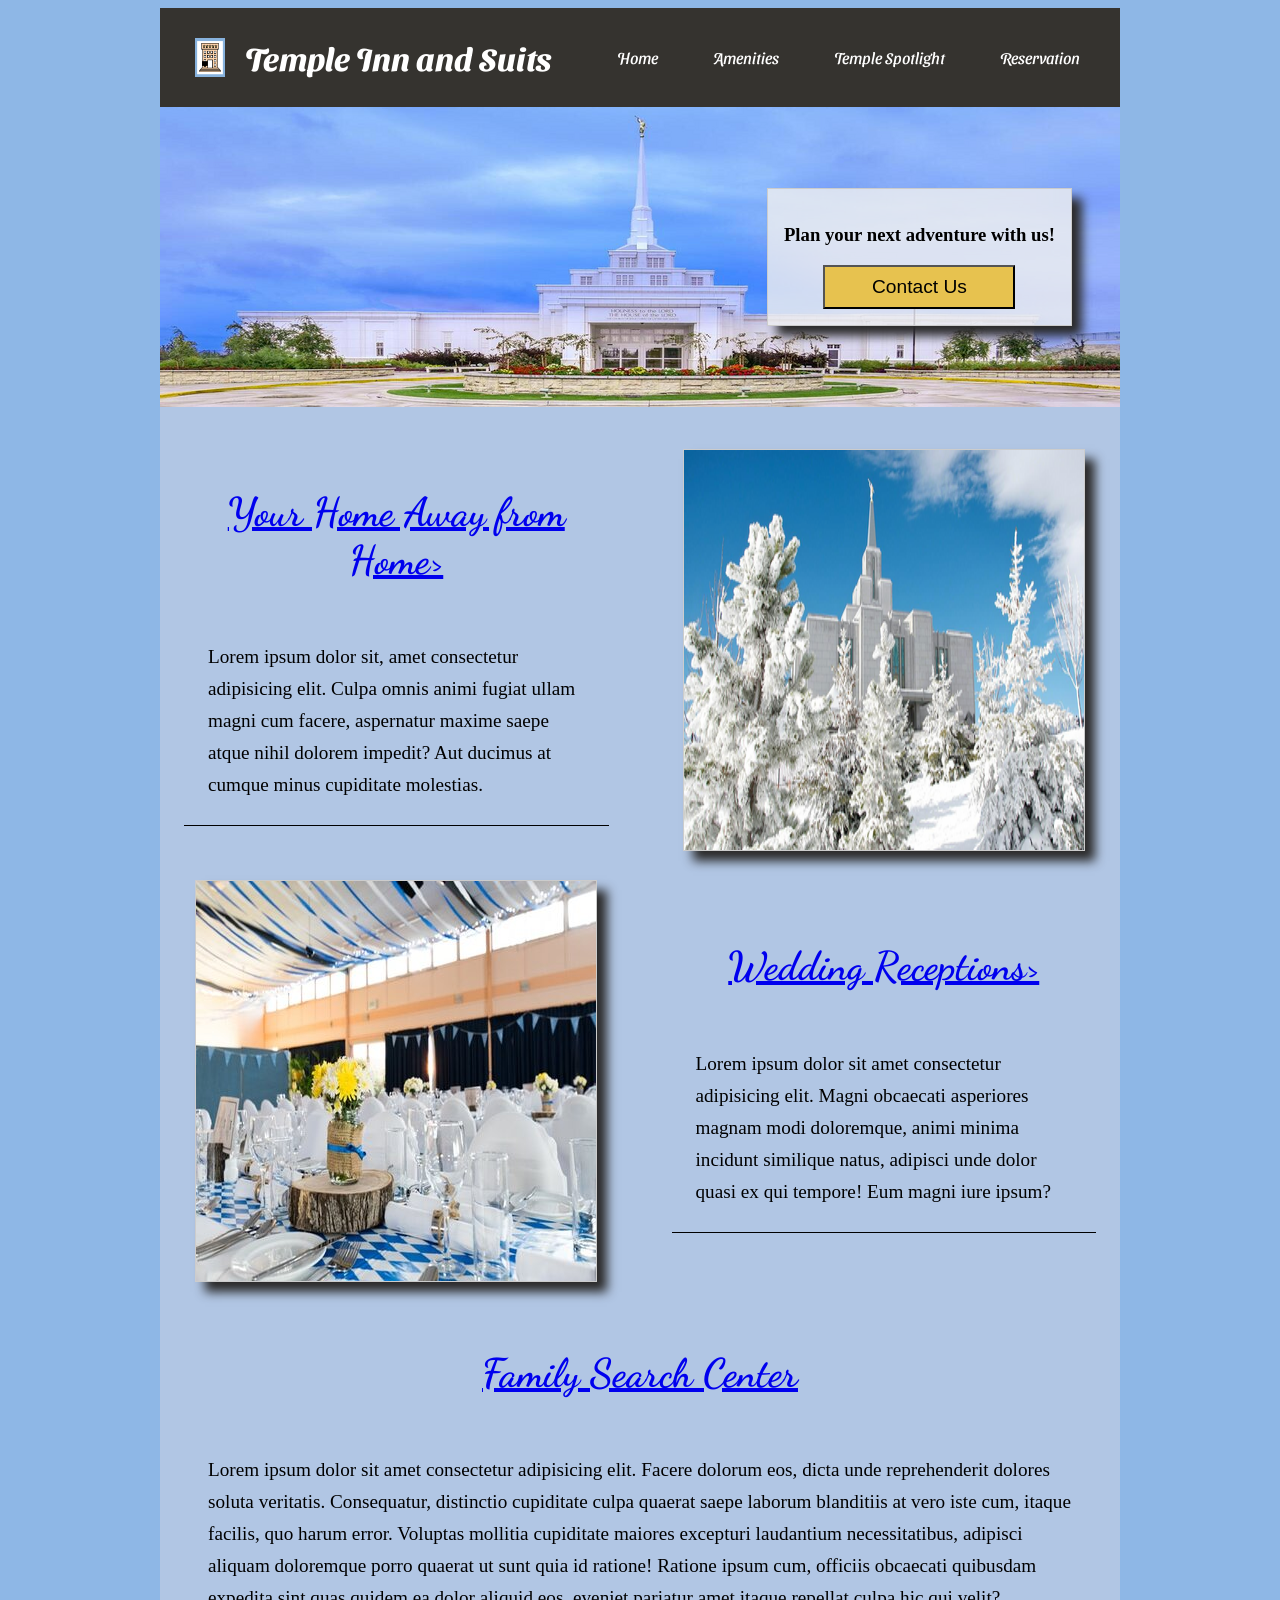
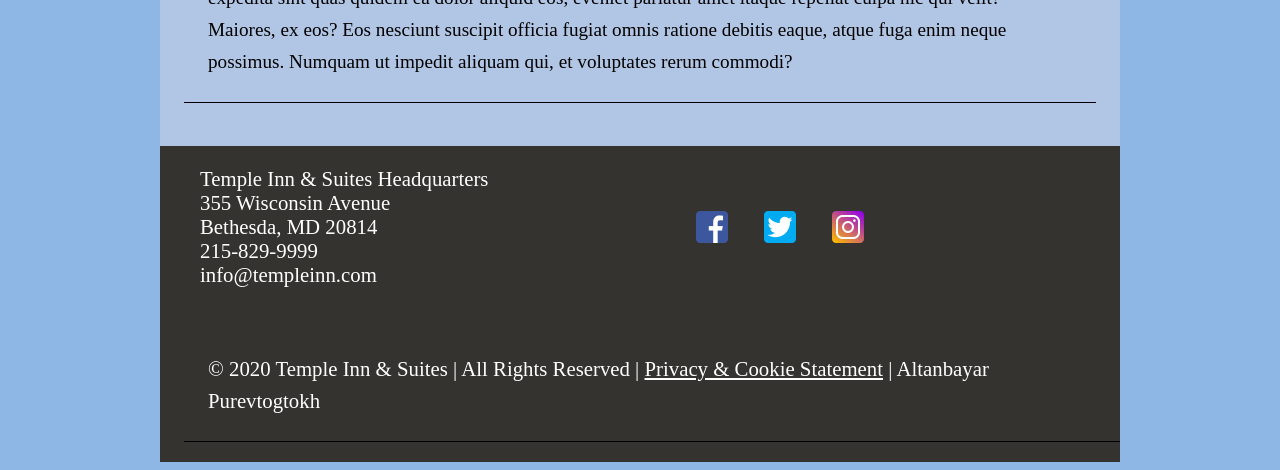
==== project/index.html @ 92c65477 "added paading to par" ====
<!DOCTYPE html>
<html lang="en-us">
    <head>
       <meta charset="utf-8">
       <meta name="viewport" content="width=device-width, initial-scale=1.0">
       <meta name="description" content="The Temple Inn & Suites is a hotel chain headquartered in Bethesda, MD that builds and manages specialized hotel accommodations near temple locations of The Church of Jesus Christ of Latter-day Saints around the world. The owner-operated company caters to temple workers, patrons, and their families by providing specialized services and accommodations that meet the needs of those patrons. The hotel accommodations and services are available to anyone willing to abide by the terms and policies outlined by the company.">   
       <meta name="author" content="Altanbayar Purevtogtokh">
       <link rel="stylesheet" href="css/styles.css">
       <link href="https://fonts.googleapis.com/css2?family=Sansita+Swashed:wght@500&display=swap" rel="stylesheet">    
       <link href="https://fonts.googleapis.com/css2?family=Dancing+Script&family=Sansita+Swashed:wght@500&display=swap" rel="stylesheet">
       <title>"Temple Inn & Suites | Your Home Away From Home | 215-529-9999"</title>
    </head>
    <body>
        <header> 
           <a href="index.html" class="logo">
                    <img src="images/templeinnicon.png" alt="temple inn logo" width=30>
                </a>
                 <h1> Temple Inn and Suits </h1>
        <nav> 
            <ul class="navigation">
                <li><a href="#"> Home </a></li>
                <li><a href="amenities.html"> Amenities </a></li>
                <li><a href="#">Temple Spotlight</a></li>
                <li><a href="#">Reservation</a></li>
            </ul>
        </nav>
        </header>
        <main> 
            <picture class="hero-image">
                <img src="images/banner(2).png" alt="Hero Image">
                <div class='action'>
                    <h3>
                        Plan your next adventure with us!
                    </h3>
                    <button>Contact Us</button>
                </div>
            </picture> 
            <div class="main">
                    <div class="p1">
                        <h2><a href="#">Your Home Away from Home></a></h2>
                        <p>Lorem ipsum dolor sit, amet consectetur adipisicing elit. Culpa omnis animi fugiat ullam magni cum facere, aspernatur maxime saepe atque nihil dolorem impedit? Aut ducimus at cumque minus cupiditate molestias.</p>
                    </div>
                        <img class="img1" src="images/rsz-winter-church.png" width="400" height="400" alt="winter church">
                    <div class="p2">
                        <h2><a href="#">Wedding Receptions></a></h2>
                        <p>Lorem ipsum dolor sit amet consectetur adipisicing elit. Magni obcaecati asperiores magnam modi doloremque, animi minima incidunt similique natus, adipisci unde dolor quasi ex qui tempore! Eum magni iure ipsum? </p>
                    </div>
                        <img class="img2" src="images/wed-reception.jpg" alt='wedding reception photo'>
                    <div class="p3">
                        <h2><a href="#">Family Search Center</a></h2>
                        <p>Lorem ipsum dolor sit amet consectetur adipisicing elit. Facere dolorum eos, dicta unde reprehenderit dolores soluta veritatis. Consequatur, distinctio cupiditate culpa quaerat saepe laborum blanditiis at vero iste cum, itaque facilis, quo harum error. Voluptas mollitia cupiditate maiores excepturi laudantium necessitatibus, adipisci aliquam doloremque porro quaerat ut sunt quia id ratione! Ratione ipsum cum, officiis obcaecati quibusdam expedita sint quas quidem ea dolor aliquid eos, eveniet pariatur amet itaque repellat culpa hic qui velit? Maiores, ex eos? Eos nesciunt suscipit officia fugiat omnis ratione debitis eaque, atque fuga enim neque possimus. Numquam ut impedit aliquam qui, et voluptates rerum commodi?</p>
                    </div>
            </div>
        </main>
        <footer> 
                <ul class="contact-info">
                <li>Temple Inn & Suites Headquarters<br>
                    355 Wisconsin Avenue<br>
                    Bethesda, MD 20814<br></li>
                <li>215-829-9999</li>
                <li>info@templeinn.com</li>
                </ul>
             <div class="social">
               <ul>
                <li><a href="http://Facebook.com"><img src="images/fb-icon.png" alt="Facebook icon"></a></li>
                <li><a href="http://twitter.com"><img src="images/twitter-icon.png" alt="twitter icon"></a></li>
                <li><a href="http://Instagram.com"><img src="images/insta-icon.png" alt="Instagram icon"></a></li>
               </ul>
             </div>
             <div class="copyright">
                 <p class="copyright"> &copy; 2020 Temple Inn & Suites | All Rights Reserved | <a class="terms" href="#"> Privacy &amp; Cookie Statement</a> | Altanbayar Purevtogtokh</p>
            </div>
        </footer>
    </body>
</html>
---- project/css/styles.css ----
html{
    background-color: rgb(142, 183, 230);
}
@media screen and (max-width: 550px) {
  body{
    display: block;
  }
}
header, main, footer {
  max-width: 960px;
  margin: 0 auto;
}
header{
    color:white;
    display: flex;
    justify-content: center;
    font-family: 'Sansita Swashed', cursive;
   
}
main{
    background-color: rgb(174, 200, 248);
}
h1{
    align-self: center;
}
.action {
    background-color: rgba(240, 240, 240, 0.8);
    align-self: center;

}
.action button {
    line-height: 2em;
    width: 10em;
    background-color: #e7c24f;
    font-size: 1.2em;
}
.action {
    background-color: rgba(240, 240, 240, 0.8);
    margin: 1em 3em;
    padding: 1em;
    text-align: center;
}
.hero-image {
    display: grid;
    grid-template-columns: 1fr 1fr;
}
.hero-image img {
    grid-column: 1 / -1; /* the -1 is just a fancy way to say "span all the columns" */
    grid-row: 1;
}
    
.action {
    grid-column: -1;
    grid-row: 1;
    background-color: rgba(240, 240, 240, 0.8);
    margin: 1em 3em;
    padding: 1em;
    text-align: center;
     border: 1px solid #ccc;
    box-shadow: 10px 10px 10px rgb(43, 42, 42);
}
    
.action button {
    line-height: 2em;
    width: 10em;
    background-color: #e7c24f;
    font-size: 1.2em;
}
.main{
    display: grid;
    grid-template-columns: 1fr 1fr;
    gap: 10px 15px;
    padding-top: 1.5rem;
    place-items: center;
    background-color: rgba(180, 198, 216, 0.61);
}
.p1{
    grid-column: 1/2;
    grid-row: 1;
    align-self: center;
    padding: 1.5rem;
}
.img1{
    grid-column: 2/3;
    grid-row: 1;
    justify-items: stretch;
    border: 1px solid #ccc;
    box-shadow: 10px 10px 10px rgb(43, 42, 42);
}
.p2{
    grid-column: 2/3;
    grid-row: 2;
    align-self: center;
    padding: 1.5rem; 
}
.img2{
    grid-column: 1/2;
    grid-row: 2;
    align-self: center;
    border: 1px solid #ccc;
    box-shadow: 10px 10px 10px rgb(43, 42, 42);
}
.p3{
    grid-column: 1/3;
    grid-row: 3;
    align-self: center;
    padding: 1.5rem;
}
body{
    font-size: 16px;
}
.logo{
    display: flex;
    text-align: center;
    margin: 30px 20px;
}
picture .hero-image{
    background-color:rgb(245, 102, 7);
    padding:1em;
    margin: auto;
    border: 5px solid black;
}
h2{
    font-family: 'Dancing Script', cursive;
    text-align: center;
    font-size: 2.5rem;
}
p{
    display: block;
    font-size: larger;
    line-height: 2rem;
    border-bottom: 1px solid black;
    padding: 1.5rem;
}
    header, footer{
    background-color:rgb(53, 51, 47);
    color: white;
    padding:0;
    margin-bottom: 0;
}
.navigation li{
    background-color: rgb(53, 51, 47);
    padding: 10px;
    margin-top:0;
    text-align: center;
    flex: 1 1 auto;
    display: inline-block;
}
li a{
    display: block;
    color: white;
    text-align: center;
    padding: 14px 16px;
    text-decoration: none;
    display: flex;
}
li a:hover{
    background-color: rgb(83, 81, 75);
}
.contact-info {
    grid-column: 1/2;
    list-style-type: none;
    align-self: center;
    font-size: 1.3rem;
}
footer{
    display: grid;
    grid-template-columns: 1fr 1fr;
}
.copyright{
    grid-column: 1/3;
    align-self: center;
    padding-left: 1.5rem;
    font-size: 1.3rem;

}
.social{
    align-self: center;
}
.social li{
    list-style-type: none;
    display: inline-block;
    margin: auto;
}
a.terms{
    color: white;
}
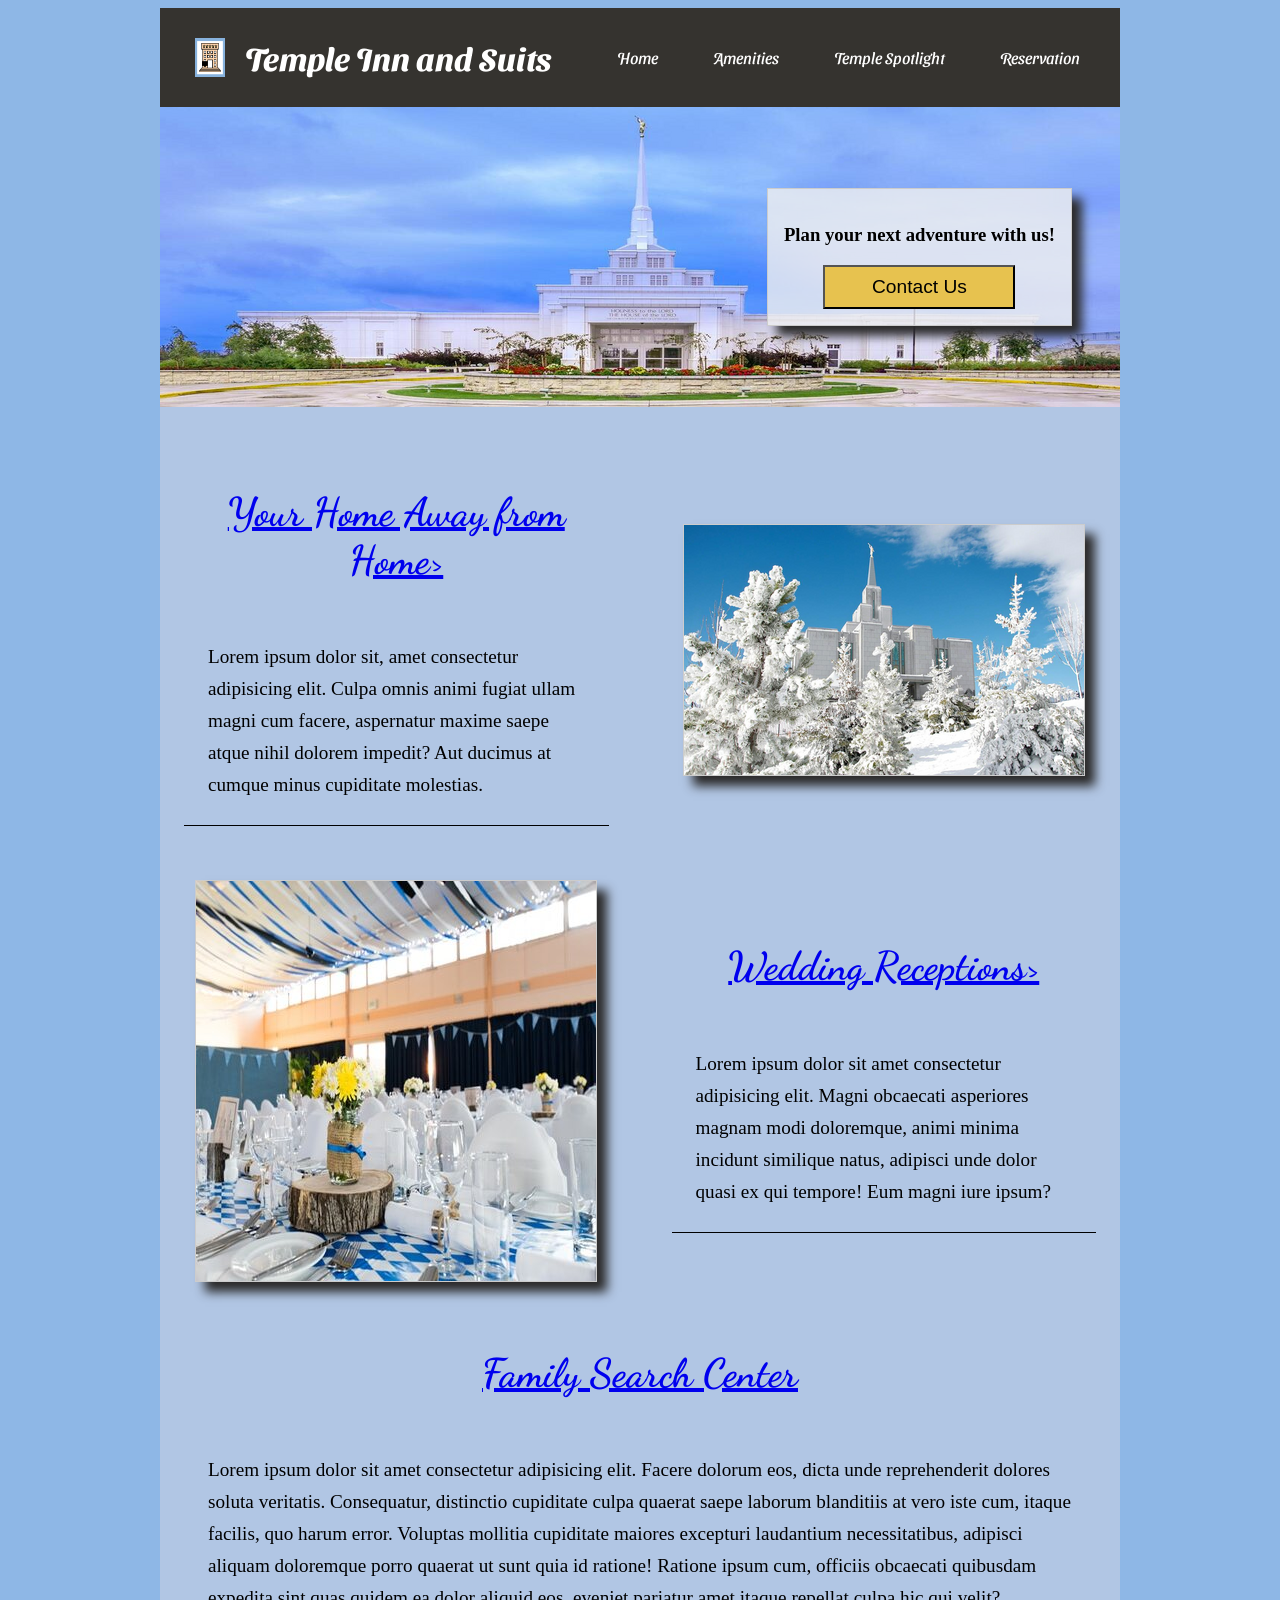
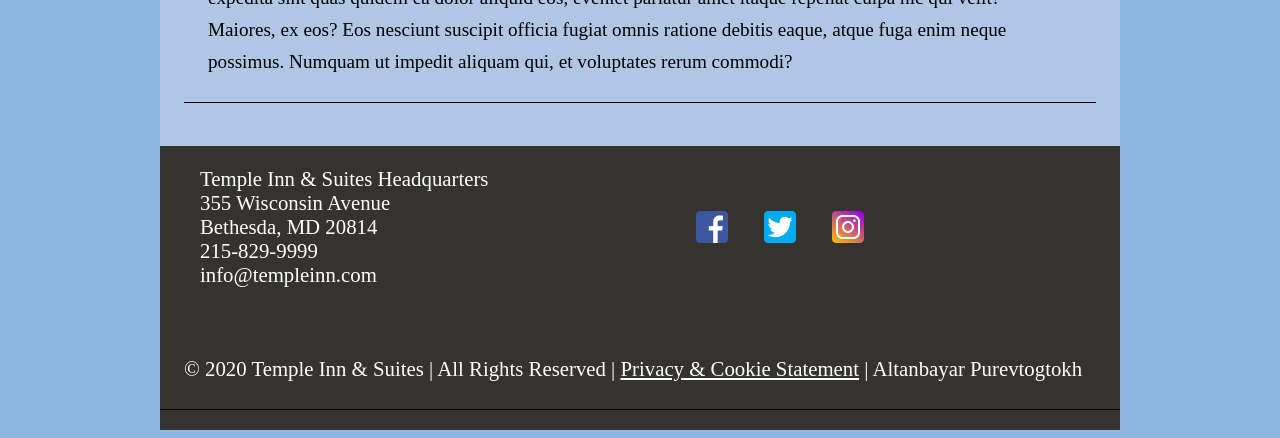
==== commit ba6c8d29: "created sub pages" ====
--- a/project/index.html
+++ b/project/index.html
@@ -8,7 +8,7 @@
        <link rel="stylesheet" href="css/styles.css">
        <link href="https://fonts.googleapis.com/css2?family=Sansita+Swashed:wght@500&display=swap" rel="stylesheet">    
        <link href="https://fonts.googleapis.com/css2?family=Dancing+Script&family=Sansita+Swashed:wght@500&display=swap" rel="stylesheet">
-       <title>"Temple Inn & Suites | Your Home Away From Home | 215-529-9999"</title>
+       <title> Temple Inn & Suites | Your Home Away From Home | 215-529-9999"</title>
     </head>
     <body>
         <header> 
@@ -18,15 +18,15 @@
                  <h1> Temple Inn and Suits </h1>
         <nav> 
             <ul class="navigation">
-                <li><a href="#"> Home </a></li>
+                <li><a href="index.html"> Home </a></li>
                 <li><a href="amenities.html"> Amenities </a></li>
-                <li><a href="#">Temple Spotlight</a></li>
-                <li><a href="#">Reservation</a></li>
+                <li><a href="templespotlight.html">Temple Spotlight</a></li>
+                <li><a href="reservation.html">Reservation</a></li>
             </ul>
         </nav>
         </header>
         <main> 
-            <picture class="hero-image">
+            <div class="hero-image">
                 <img src="images/banner(2).png" alt="Hero Image">
                 <div class='action'>
                     <h3>
@@ -34,13 +34,13 @@
                     </h3>
                     <button>Contact Us</button>
                 </div>
-            </picture> 
+            </div> 
             <div class="main">
                     <div class="p1">
                         <h2><a href="#">Your Home Away from Home></a></h2>
                         <p>Lorem ipsum dolor sit, amet consectetur adipisicing elit. Culpa omnis animi fugiat ullam magni cum facere, aspernatur maxime saepe atque nihil dolorem impedit? Aut ducimus at cumque minus cupiditate molestias.</p>
                     </div>
-                        <img class="img1" src="images/rsz-winter-church.png" width="400" height="400" alt="winter church">
+                        <img class="img1" src="images/rsz-winter-church.png" alt="winter church">
                     <div class="p2">
                         <h2><a href="#">Wedding Receptions></a></h2>
                         <p>Lorem ipsum dolor sit amet consectetur adipisicing elit. Magni obcaecati asperiores magnam modi doloremque, animi minima incidunt similique natus, adipisci unde dolor quasi ex qui tempore! Eum magni iure ipsum? </p>
--- a/project/css/styles.css
+++ b/project/css/styles.css
@@ -170,7 +170,6 @@
 .copyright{
     grid-column: 1/3;
     align-self: center;
-    padding-left: 1.5rem;
     font-size: 1.3rem;
 
 }
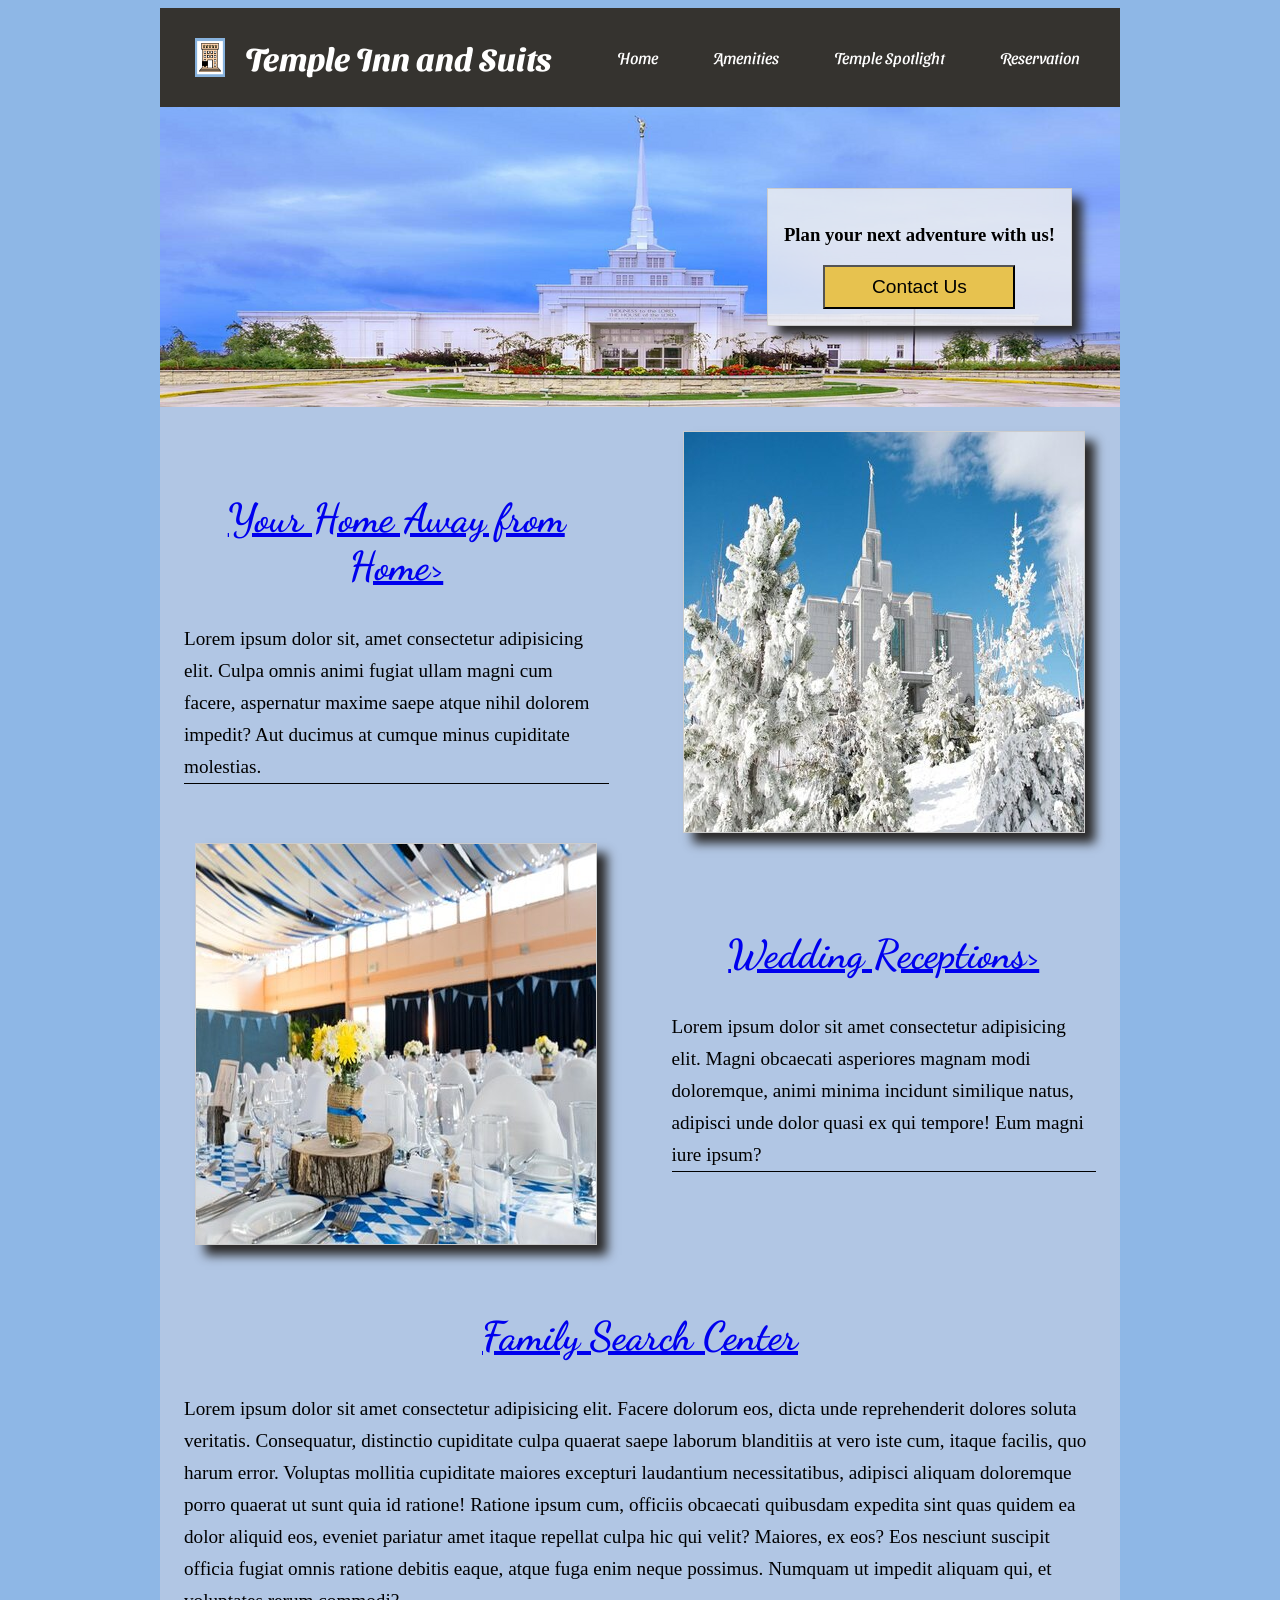
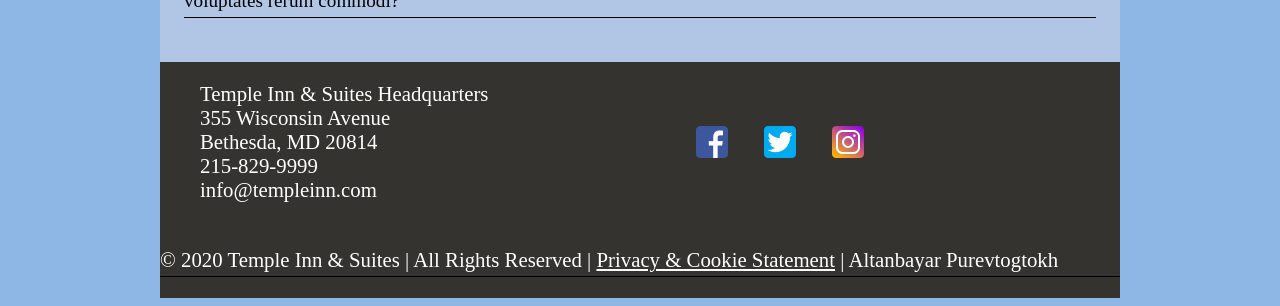
==== commit 59f29a29: "amenities page done" ====
--- a/project/index.html
+++ b/project/index.html
@@ -35,12 +35,12 @@
                     <button>Contact Us</button>
                 </div>
             </div> 
-            <div class="main">
+            <div class="center">
                     <div class="p1">
                         <h2><a href="#">Your Home Away from Home></a></h2>
                         <p>Lorem ipsum dolor sit, amet consectetur adipisicing elit. Culpa omnis animi fugiat ullam magni cum facere, aspernatur maxime saepe atque nihil dolorem impedit? Aut ducimus at cumque minus cupiditate molestias.</p>
                     </div>
-                        <img class="img1" src="images/rsz-winter-church.png" alt="winter church">
+                        <img class="img1" src="images/rsz_winter-church.jpg" alt="winter church">
                     <div class="p2">
                         <h2><a href="#">Wedding Receptions></a></h2>
                         <p>Lorem ipsum dolor sit amet consectetur adipisicing elit. Magni obcaecati asperiores magnam modi doloremque, animi minima incidunt similique natus, adipisci unde dolor quasi ex qui tempore! Eum magni iure ipsum? </p>
--- a/project/css/styles.css
+++ b/project/css/styles.css
@@ -1,11 +1,7 @@
 html{
     background-color: rgb(142, 183, 230);
 }
-@media screen and (max-width: 550px) {
-  body{
-    display: block;
-  }
-}
+
 header, main, footer {
   max-width: 960px;
   margin: 0 auto;
@@ -66,7 +62,7 @@
     background-color: #e7c24f;
     font-size: 1.2em;
 }
-.main{
+.center{
     display: grid;
     grid-template-columns: 1fr 1fr;
     gap: 10px 15px;
@@ -130,7 +126,7 @@
     font-size: larger;
     line-height: 2rem;
     border-bottom: 1px solid black;
-    padding: 1.5rem;
+    
 }
     header, footer{
     background-color:rgb(53, 51, 47);
@@ -184,3 +180,154 @@
 a.terms{
     color: white;
 }
+
+/* Style tab links */
+.tablink {
+  background-color: #555;
+  color: white;
+  float: left;
+  border: outset black;
+  outline: none;
+  cursor: pointer;
+  padding: 8px 5px;
+  font-size: 14px;
+  width: 50%;
+}
+
+.tablink:hover {
+  background-color: #777;
+}
+
+/* Style the tab content (and add height:100% for full page content) */
+.tabcontent {
+  color: black;  
+  display: none;
+  padding: 100px 20px;
+  height: 100%;
+}
+
+#Free-Amenities {
+    background-color: rgba(180, 198, 216, 0.61);
+}
+#Specialized-Services 
+{background-color: rgba(180, 198, 216, 0.61);}
+.amenities{
+    display: grid;
+    grid-template-columns: 1fr 1fr;
+    gap: 15px 25px;
+    padding: 1.5rem;
+}
+.bf p {
+    grid-column: 1/2;
+    grid-row: 1;
+    place-content: center; 
+}
+.pool p{
+    grid-column: 2/3;
+    grid-row: 1;
+    align-self: center;
+    
+    
+}
+.exer p{
+    grid-column: 1/2;
+    grid-row: 2;
+    align-self: center;
+    
+}
+.parking p{
+    grid-column: 2/3;
+    grid-row: 2;
+    align-self: center;
+    
+}
+.wifi p{
+    grid-column: 1/2;
+    grid-row: 3;
+    align-self: center;
+    
+}
+.f-sercive p{
+    grid-column: 2/3;
+    grid-row: 3;
+    align-self: center;
+    
+}
+.shuttle p{
+    grid-column: 1/2;
+    grid-row: 4;
+    align-self: center;
+}
+
+.special{
+    display: grid;
+    grid-template-columns: 1fr 1fr;
+    gap: 15px 25px;
+    padding: 1.5rem;
+}
+.changing-room {
+    grid-column: 1/2;
+    grid-row: 1;
+    justify-self: center;
+}
+.content1{
+    grid-column: 2/3;
+    grid-row: 1;
+    align-self: center;
+}
+.kitchen{
+    grid-column: 2/3;
+    grid-row: 2;
+    justify-self: center;
+}
+.content2 {
+    grid-column: 1/2;
+    grid-row: 2;
+    align-self: center;
+}
+.playroom{
+    grid-column: 1/2;
+    grid-row: 3;
+    justify-self: center;
+}
+.content3{
+    grid-column: 2/3;
+    grid-row: 3;
+    align-self: center;
+}
+.t-history{
+grid-column: 2/3;
+    grid-row: 4;
+    justify-self: center;
+}
+.content4{
+    grid-column: 1/2;
+    grid-row: 4;
+    align-self: center;
+}
+.wedding{
+    grid-column: 1/2;
+    grid-row: 5/7;
+    justify-self: center;
+}
+.content5{
+    grid-column: 2/3;
+    grid-row: 5/7;
+    align-self: center;
+}
+.family-search{
+    grid-column: 2/3;
+    grid-row: 7;
+   justify-self: center;
+}
+.content6{
+    grid-column: 1/2;
+    grid-row: 7;
+    align-self: center;
+}
+
+@media screen and (max-width: 550px) {
+  body{
+    display: block;
+  }
+}
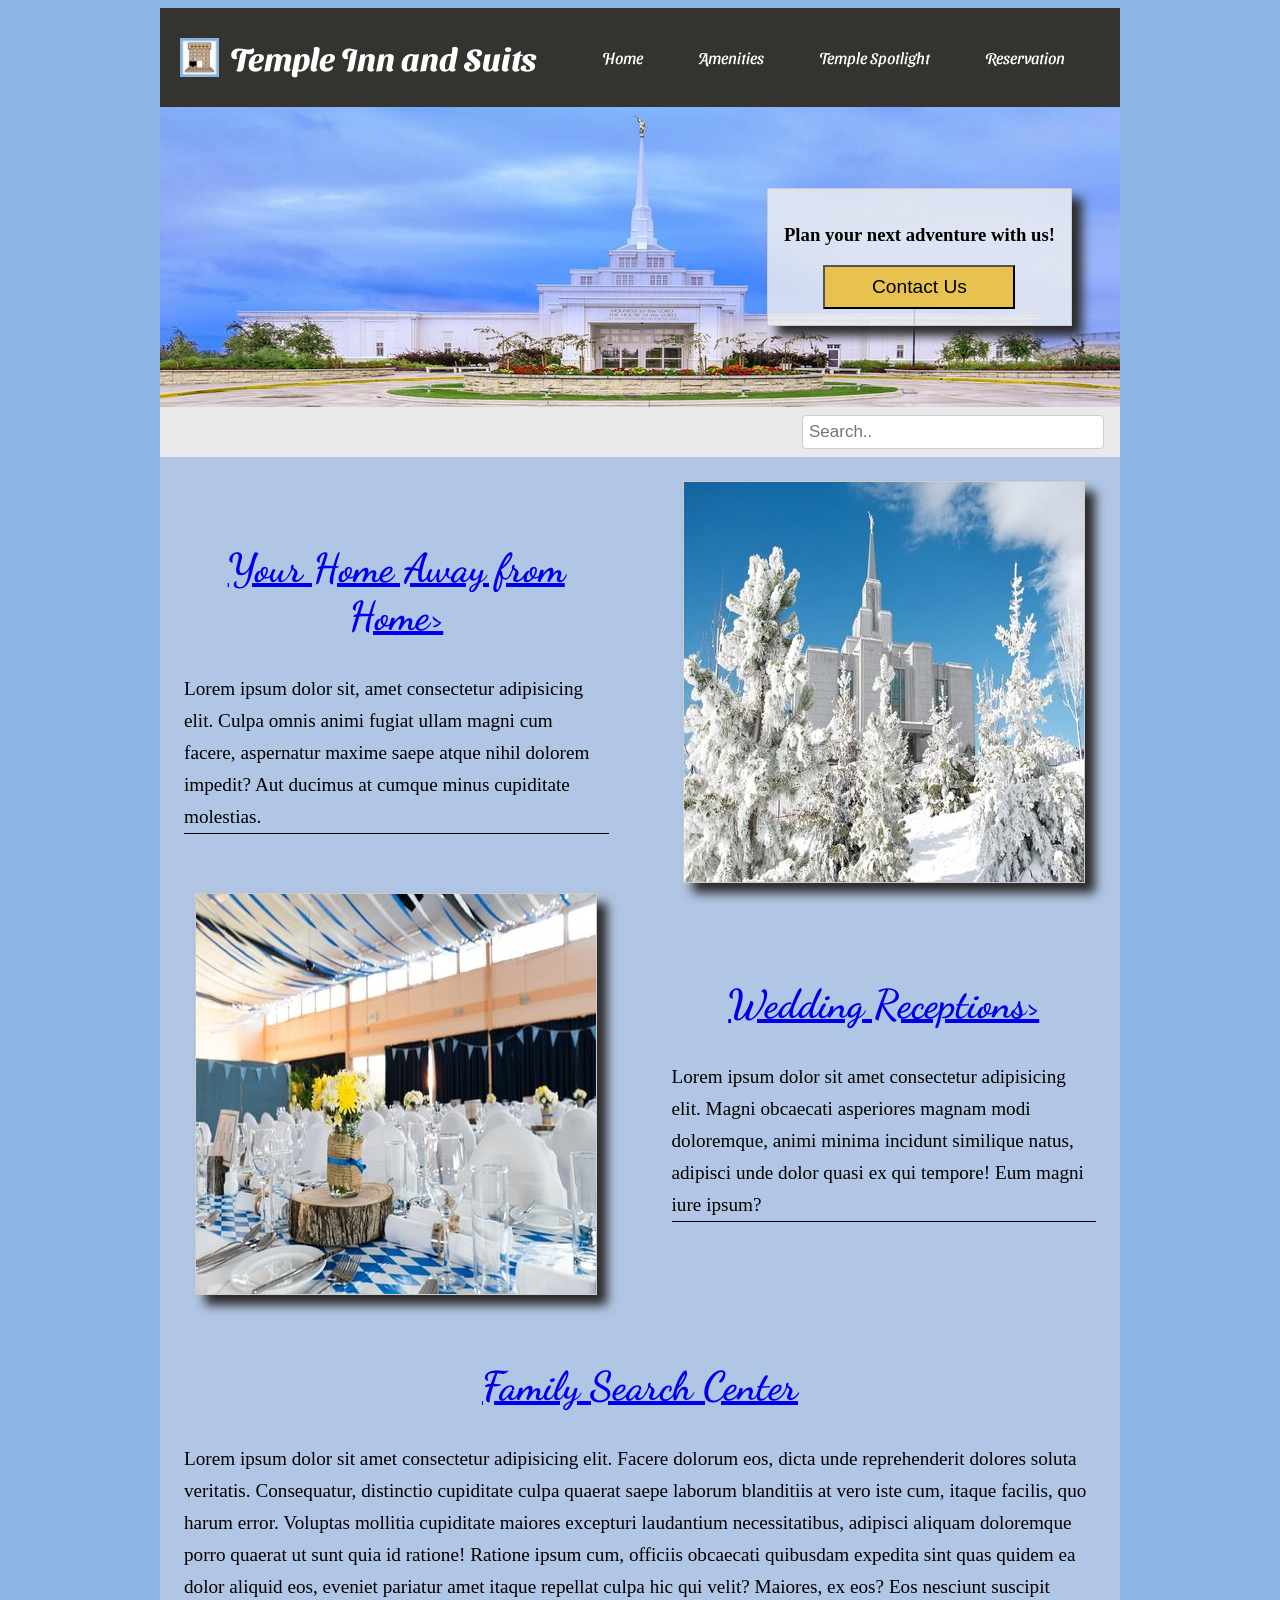
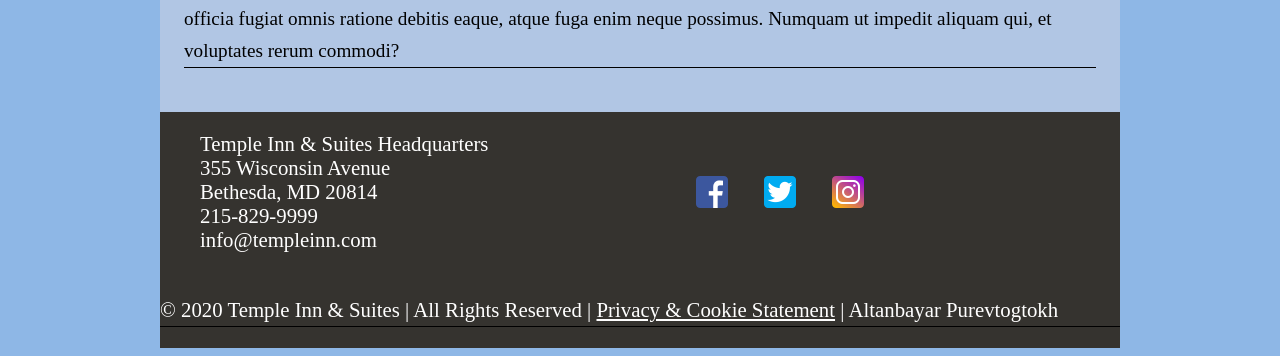
==== commit f804ea4c: "search bar" ====
--- a/project/index.html
+++ b/project/index.html
@@ -2,7 +2,7 @@
 <html lang="en-us">
     <head>
        <meta charset="utf-8">
-       <meta name="viewport" content="width=device-width, initial-scale=1.0">
+       
        <meta name="description" content="The Temple Inn & Suites is a hotel chain headquartered in Bethesda, MD that builds and manages specialized hotel accommodations near temple locations of The Church of Jesus Christ of Latter-day Saints around the world. The owner-operated company caters to temple workers, patrons, and their families by providing specialized services and accommodations that meet the needs of those patrons. The hotel accommodations and services are available to anyone willing to abide by the terms and policies outlined by the company.">   
        <meta name="author" content="Altanbayar Purevtogtokh">
        <link rel="stylesheet" href="css/styles.css">
@@ -13,7 +13,7 @@
     <body>
         <header> 
            <a href="index.html" class="logo">
-                    <img src="images/templeinnicon.png" alt="temple inn logo" width=30>
+                    <img src="images/logo.png" alt="temple inn logo">
                 </a>
                  <h1> Temple Inn and Suits </h1>
         <nav> 
@@ -34,7 +34,10 @@
                     </h3>
                     <button>Contact Us</button>
                 </div>
-            </div> 
+            </div>
+            <div class="topnav">
+            <input type="text" placeholder="Search..">
+            </div>  
             <div class="center">
                     <div class="p1">
                         <h2><a href="#">Your Home Away from Home></a></h2>
--- a/project/css/styles.css
+++ b/project/css/styles.css
@@ -9,9 +9,11 @@
 header{
     color:white;
     display: flex;
-    justify-content: center;
     font-family: 'Sansita Swashed', cursive;
    
+}
+nav {
+    justify-items: flex-end;
 }
 main{
     background-color: rgb(174, 200, 248);
@@ -107,7 +109,7 @@
 }
 .logo{
     display: flex;
-    text-align: center;
+    justify-content: left;
     margin: 30px 20px;
 }
 picture .hero-image{
@@ -135,10 +137,11 @@
     margin-bottom: 0;
 }
 .navigation li{
+    width:auto;
     background-color: rgb(53, 51, 47);
     padding: 10px;
     margin-top:0;
-    text-align: center;
+    justify-items: end;
     flex: 1 1 auto;
     display: inline-block;
 }
@@ -153,6 +156,45 @@
 li a:hover{
     background-color: rgb(83, 81, 75);
 }
+.topnav {
+  overflow: hidden;
+  background-color: #e9e9e9;
+}
+
+.topnav a {
+  float: left;
+  display: block;
+  color: black;
+  text-align: center;
+  padding: 14px 16px;
+  text-decoration: none;
+  font-size: 17px;
+}
+
+.topnav a:hover {
+  background-color: #ddd;
+  color: black;
+}
+
+.topnav a.active {
+  background-color: #2196F3;
+  color: white;
+}
+
+.topnav input[type=text] {
+  float: right;
+  padding: 6px;
+  margin-top: 8px;
+  margin-bottom: 8px;
+  margin-right: 16px;
+  border: none;
+  font-size: 17px;
+}
+
+.topnav input[type=text] {
+    border: 1px solid #ccc;
+    width:30%;  
+  } 
 .contact-info {
     grid-column: 1/2;
     list-style-type: none;
@@ -183,7 +225,7 @@
 
 /* Style tab links */
 .tablink {
-  background-color: #555;
+  background-color: rgb(51, 49, 49);
   color: white;
   float: left;
   border: outset black;
@@ -193,7 +235,9 @@
   font-size: 14px;
   width: 50%;
 }
-
+.tablink:active{
+    background-color: rgb(51, 49, 49);
+}
 .tablink:hover {
   background-color: #777;
 }
@@ -326,8 +370,77 @@
     align-self: center;
 }
 
+input[type=text],[type=number],[type=date],[type=email], select, textarea {
+  width: 80%;
+  padding: 12px;
+  border: 1px solid #ccc;
+  border-radius: 4px;
+  resize: vertical;
+}
+
+label {
+  padding: 12px 12px 12px 0;
+  display: inline-block;
+}
+
+input[type=submit] {
+  background-color: #4CAF50;
+  color: rgb(0, 0, 0);
+  padding: 12px 20px;
+  border: none;
+  border-radius: 4px;
+  cursor: pointer;
+  float: right;
+}   
+input[type=reset] {
+  background-color: #4CAF50;
+  color: rgb(0, 0, 0);
+  padding: 12px 20px;
+  border: none;
+  border-radius: 4px;
+  cursor: pointer;
+  float: right;
+}
+
+input[type=submit]:hover {
+  background-color: #45a049;
+}
+input[type=reset]:hover {
+  background-color: #45a049;
+}
+
+.container {
+  border-radius: 5px;
+  background-color: #f2f2f2;
+  padding: 20px;
+}
+
+.col-25 {
+  float: left;
+  width: 25%;
+  margin-top: 6px;
+}
+
+.col-75 {
+  float: left;
+  width: 75%;
+  margin-top: 6px;
+}
+
+/* Clear floats after the columns */
+.row:after {
+  content: "";
+  display: table;
+  clear: both;
+}
+ul{
+    list-style-type: none;}
+.img {
+    border: 1px solid #ccc;
+    box-shadow: 10px 10px 10px rgb(43, 42, 42);}
+
 @media screen and (max-width: 550px) {
-  body{
+  body,main,div{
     display: block;
   }
 }
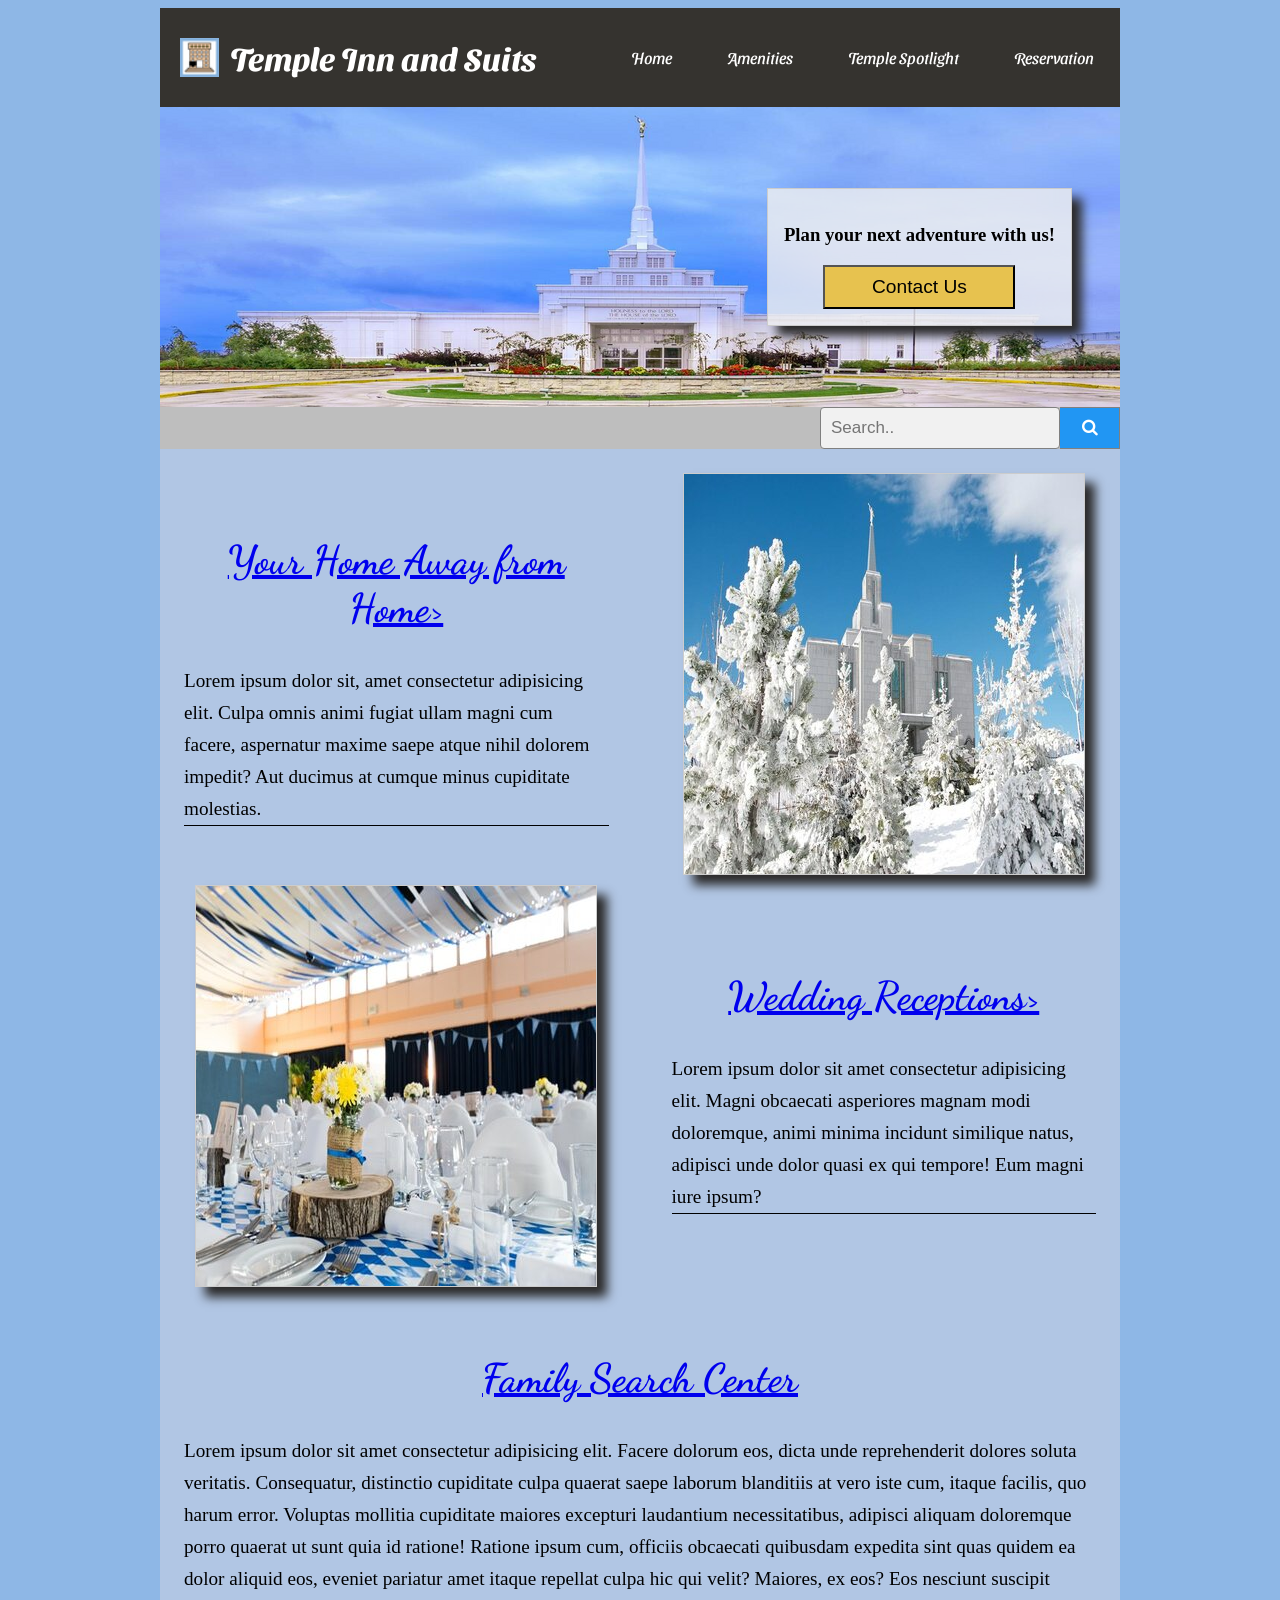
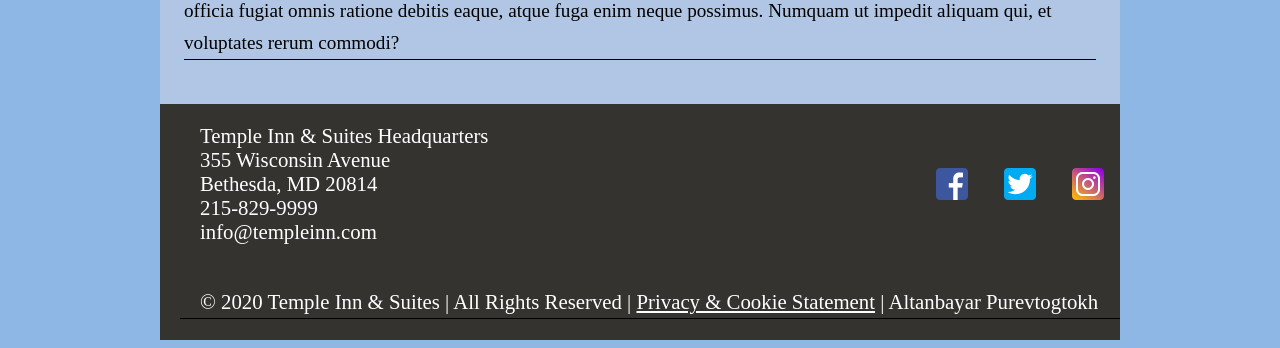
==== commit ad262448: "last page finished" ====
--- a/project/index.html
+++ b/project/index.html
@@ -1,22 +1,29 @@
 <!DOCTYPE html>
 <html lang="en-us">
-    <head>
-       <meta charset="utf-8">
-       
-       <meta name="description" content="The Temple Inn & Suites is a hotel chain headquartered in Bethesda, MD that builds and manages specialized hotel accommodations near temple locations of The Church of Jesus Christ of Latter-day Saints around the world. The owner-operated company caters to temple workers, patrons, and their families by providing specialized services and accommodations that meet the needs of those patrons. The hotel accommodations and services are available to anyone willing to abide by the terms and policies outlined by the company.">   
-       <meta name="author" content="Altanbayar Purevtogtokh">
-       <link rel="stylesheet" href="css/styles.css">
-       <link href="https://fonts.googleapis.com/css2?family=Sansita+Swashed:wght@500&display=swap" rel="stylesheet">    
-       <link href="https://fonts.googleapis.com/css2?family=Dancing+Script&family=Sansita+Swashed:wght@500&display=swap" rel="stylesheet">
-       <title> Temple Inn & Suites | Your Home Away From Home | 215-529-9999"</title>
-    </head>
-    <body>
-        <header> 
-           <a href="index.html" class="logo">
-                    <img src="images/logo.png" alt="temple inn logo">
-                </a>
-                 <h1> Temple Inn and Suits </h1>
-        <nav> 
+
+<head>
+    <meta charset="utf-8">
+
+    <meta name="description"
+        content="The Temple Inn & Suites is a hotel chain headquartered in Bethesda, MD that builds and manages specialized hotel accommodations near temple locations of The Church of Jesus Christ of Latter-day Saints around the world. The owner-operated company caters to temple workers, patrons, and their families by providing specialized services and accommodations that meet the needs of those patrons. The hotel accommodations and services are available to anyone willing to abide by the terms and policies outlined by the company.">
+    <meta name="author" content="Altanbayar Purevtogtokh">
+    <link rel="stylesheet" href="css/styles.css">
+    <link href="https://fonts.googleapis.com/css2?family=Sansita+Swashed:wght@500&display=swap" rel="stylesheet">
+    <link href="https://fonts.googleapis.com/css2?family=Dancing+Script&family=Sansita+Swashed:wght@500&display=swap"
+        rel="stylesheet">
+    <link rel="stylesheet" href="https://cdnjs.cloudflare.com/ajax/libs/font-awesome/4.7.0/css/font-awesome.min.css">
+    <title> Temple Inn & Suites | Your Home Away From Home | 215-529-9999"</title>
+</head>
+
+<body>
+    <header>
+        <div class="brand">
+            <a href="index.html" class="logo">
+                <img src="images/logo.png" alt="temple inn logo">
+            </a>
+            <h1> Temple Inn and Suits </h1>
+        </div>
+        <nav>
             <ul class="navigation">
                 <li><a href="index.html"> Home </a></li>
                 <li><a href="amenities.html"> Amenities </a></li>
@@ -24,55 +31,71 @@
                 <li><a href="reservation.html">Reservation</a></li>
             </ul>
         </nav>
-        </header>
-        <main> 
-            <div class="hero-image">
-                <img src="images/banner(2).png" alt="Hero Image">
-                <div class='action'>
-                    <h3>
-                        Plan your next adventure with us!
-                    </h3>
-                    <button>Contact Us</button>
-                </div>
+    </header>
+    <main>
+        <div class="hero-image">
+            <img src="images/banner(2).png" alt="Hero Image">
+            <div class='action'>
+                <h3>
+                    Plan your next adventure with us!
+                </h3>
+                <button>Contact Us</button>
             </div>
-            <div class="topnav">
-            <input type="text" placeholder="Search..">
-            </div>  
-            <div class="center">
-                    <div class="p1">
-                        <h2><a href="#">Your Home Away from Home></a></h2>
-                        <p>Lorem ipsum dolor sit, amet consectetur adipisicing elit. Culpa omnis animi fugiat ullam magni cum facere, aspernatur maxime saepe atque nihil dolorem impedit? Aut ducimus at cumque minus cupiditate molestias.</p>
-                    </div>
-                        <img class="img1" src="images/rsz_winter-church.jpg" alt="winter church">
-                    <div class="p2">
-                        <h2><a href="#">Wedding Receptions></a></h2>
-                        <p>Lorem ipsum dolor sit amet consectetur adipisicing elit. Magni obcaecati asperiores magnam modi doloremque, animi minima incidunt similique natus, adipisci unde dolor quasi ex qui tempore! Eum magni iure ipsum? </p>
-                    </div>
-                        <img class="img2" src="images/wed-reception.jpg" alt='wedding reception photo'>
-                    <div class="p3">
-                        <h2><a href="#">Family Search Center</a></h2>
-                        <p>Lorem ipsum dolor sit amet consectetur adipisicing elit. Facere dolorum eos, dicta unde reprehenderit dolores soluta veritatis. Consequatur, distinctio cupiditate culpa quaerat saepe laborum blanditiis at vero iste cum, itaque facilis, quo harum error. Voluptas mollitia cupiditate maiores excepturi laudantium necessitatibus, adipisci aliquam doloremque porro quaerat ut sunt quia id ratione! Ratione ipsum cum, officiis obcaecati quibusdam expedita sint quas quidem ea dolor aliquid eos, eveniet pariatur amet itaque repellat culpa hic qui velit? Maiores, ex eos? Eos nesciunt suscipit officia fugiat omnis ratione debitis eaque, atque fuga enim neque possimus. Numquam ut impedit aliquam qui, et voluptates rerum commodi?</p>
-                    </div>
+        </div>
+        <div class="topnav">
+            <form class="example" action="action_page.php">
+                <input type="text" placeholder="Search.." name="search">
+                <button type="submit"><i class="fa fa-search"></i></button>
+            </form>
+        </div>
+        <div class="center">
+            <div class="p1">
+                <h2><a href="#">Your Home Away from Home></a></h2>
+                <p>Lorem ipsum dolor sit, amet consectetur adipisicing elit. Culpa omnis animi fugiat ullam magni cum
+                    facere, aspernatur maxime saepe atque nihil dolorem impedit? Aut ducimus at cumque minus cupiditate
+                    molestias.</p>
             </div>
-        </main>
-        <footer> 
-                <ul class="contact-info">
-                <li>Temple Inn & Suites Headquarters<br>
-                    355 Wisconsin Avenue<br>
-                    Bethesda, MD 20814<br></li>
-                <li>215-829-9999</li>
-                <li>info@templeinn.com</li>
-                </ul>
-             <div class="social">
-               <ul>
+            <img class="img1" src="images/rsz_winter-church.jpg" alt="winter church">
+            <div class="p2">
+                <h2><a href="#">Wedding Receptions></a></h2>
+                <p>Lorem ipsum dolor sit amet consectetur adipisicing elit. Magni obcaecati asperiores magnam modi
+                    doloremque, animi minima incidunt similique natus, adipisci unde dolor quasi ex qui tempore! Eum
+                    magni iure ipsum? </p>
+            </div>
+            <img class="img2" src="images/wed-reception.jpg" alt='wedding reception photo'>
+            <div class="p3">
+                <h2><a href="#">Family Search Center</a></h2>
+                <p>Lorem ipsum dolor sit amet consectetur adipisicing elit. Facere dolorum eos, dicta unde reprehenderit
+                    dolores soluta veritatis. Consequatur, distinctio cupiditate culpa quaerat saepe laborum blanditiis
+                    at vero iste cum, itaque facilis, quo harum error. Voluptas mollitia cupiditate maiores excepturi
+                    laudantium necessitatibus, adipisci aliquam doloremque porro quaerat ut sunt quia id ratione!
+                    Ratione ipsum cum, officiis obcaecati quibusdam expedita sint quas quidem ea dolor aliquid eos,
+                    eveniet pariatur amet itaque repellat culpa hic qui velit? Maiores, ex eos? Eos nesciunt suscipit
+                    officia fugiat omnis ratione debitis eaque, atque fuga enim neque possimus. Numquam ut impedit
+                    aliquam qui, et voluptates rerum commodi?</p>
+            </div>
+        </div>
+    </main>
+    <footer>
+        <ul class="contact-info">
+            <li>Temple Inn & Suites Headquarters<br>
+                355 Wisconsin Avenue<br>
+                Bethesda, MD 20814<br></li>
+            <li>215-829-9999</li>
+            <li>info@templeinn.com</li>
+        </ul>
+        <div class="social">
+            <ul>
                 <li><a href="http://Facebook.com"><img src="images/fb-icon.png" alt="Facebook icon"></a></li>
                 <li><a href="http://twitter.com"><img src="images/twitter-icon.png" alt="twitter icon"></a></li>
                 <li><a href="http://Instagram.com"><img src="images/insta-icon.png" alt="Instagram icon"></a></li>
-               </ul>
-             </div>
-             <div class="copyright">
-                 <p class="copyright"> &copy; 2020 Temple Inn & Suites | All Rights Reserved | <a class="terms" href="#"> Privacy &amp; Cookie Statement</a> | Altanbayar Purevtogtokh</p>
-            </div>
-        </footer>
-    </body>
+            </ul>
+        </div>
+        <div class="copyright">
+            <p class="copyright"> &copy; 2020 Temple Inn & Suites | All Rights Reserved | <a class="terms" href="#">
+                    Privacy &amp; Cookie Statement</a> | Altanbayar Purevtogtokh</p>
+        </div>
+    </footer>
+</body>
+
 </html>
--- a/project/css/styles.css
+++ b/project/css/styles.css
@@ -1,52 +1,68 @@
-html{
+html {
     background-color: rgb(142, 183, 230);
 }
 
-header, main, footer {
-  max-width: 960px;
-  margin: 0 auto;
-}
-header{
-    color:white;
+header,
+main,
+footer {
+    max-width: 960px;
+    margin: 0 auto;
+}
+
+header {
+    color: white;
     display: flex;
+    justify-content: space-between;
     font-family: 'Sansita Swashed', cursive;
-   
-}
-nav {
-    justify-items: flex-end;
-}
-main{
+}
+
+.brand {
+    display: inline-flex;
+}
+
+ul {
+    float: right;
+}
+
+main {
     background-color: rgb(174, 200, 248);
 }
-h1{
-    align-self: center;
-}
+
+h1 {
+    align-self: center;
+}
+
 .action {
     background-color: rgba(240, 240, 240, 0.8);
     align-self: center;
 
 }
+
 .action button {
     line-height: 2em;
     width: 10em;
     background-color: #e7c24f;
     font-size: 1.2em;
 }
+
 .action {
     background-color: rgba(240, 240, 240, 0.8);
     margin: 1em 3em;
     padding: 1em;
     text-align: center;
 }
+
 .hero-image {
     display: grid;
     grid-template-columns: 1fr 1fr;
 }
+
 .hero-image img {
-    grid-column: 1 / -1; /* the -1 is just a fancy way to say "span all the columns" */
-    grid-row: 1;
-}
-    
+    grid-column: 1 / -1;
+    /* the -1 is just a fancy way to say "span all the columns" */
+    grid-row: 1;
+}
+
 .action {
     grid-column: -1;
     grid-row: 1;
@@ -54,17 +70,18 @@
     margin: 1em 3em;
     padding: 1em;
     text-align: center;
-     border: 1px solid #ccc;
+    border: 1px solid #ccc;
     box-shadow: 10px 10px 10px rgb(43, 42, 42);
 }
-    
+
 .action button {
     line-height: 2em;
     width: 10em;
     background-color: #e7c24f;
     font-size: 1.2em;
 }
-.center{
+
+.center {
     display: grid;
     grid-template-columns: 1fr 1fr;
     gap: 10px 15px;
@@ -72,80 +89,94 @@
     place-items: center;
     background-color: rgba(180, 198, 216, 0.61);
 }
-.p1{
+
+.p1 {
     grid-column: 1/2;
     grid-row: 1;
     align-self: center;
     padding: 1.5rem;
 }
-.img1{
+
+.img1 {
     grid-column: 2/3;
     grid-row: 1;
     justify-items: stretch;
     border: 1px solid #ccc;
     box-shadow: 10px 10px 10px rgb(43, 42, 42);
 }
-.p2{
+
+.p2 {
     grid-column: 2/3;
     grid-row: 2;
     align-self: center;
-    padding: 1.5rem; 
-}
-.img2{
+    padding: 1.5rem;
+}
+
+.img2 {
     grid-column: 1/2;
     grid-row: 2;
     align-self: center;
     border: 1px solid #ccc;
     box-shadow: 10px 10px 10px rgb(43, 42, 42);
 }
-.p3{
+
+.p3 {
     grid-column: 1/3;
     grid-row: 3;
     align-self: center;
     padding: 1.5rem;
 }
-body{
+
+body {
     font-size: 16px;
 }
-.logo{
+
+.logo {
     display: flex;
     justify-content: left;
     margin: 30px 20px;
 }
-picture .hero-image{
-    background-color:rgb(245, 102, 7);
-    padding:1em;
+
+picture .hero-image {
+    background-color: rgb(245, 102, 7);
+    padding: 1em;
     margin: auto;
     border: 5px solid black;
 }
-h2{
+
+h2 {
     font-family: 'Dancing Script', cursive;
     text-align: center;
     font-size: 2.5rem;
 }
-p{
+
+p {
     display: block;
     font-size: larger;
     line-height: 2rem;
     border-bottom: 1px solid black;
-    
-}
-    header, footer{
-    background-color:rgb(53, 51, 47);
+
+}
+
+header,
+footer {
+    background-color: rgb(53, 51, 47);
     color: white;
-    padding:0;
+    padding: 0;
     margin-bottom: 0;
 }
-.navigation li{
-    width:auto;
+
+.navigation li {
+    width: auto;
     background-color: rgb(53, 51, 47);
     padding: 10px;
-    margin-top:0;
+    margin-top: 0;
     justify-items: end;
     flex: 1 1 auto;
     display: inline-block;
 }
-li a{
+
+li a {
     display: block;
     color: white;
     text-align: center;
@@ -153,294 +184,400 @@
     text-decoration: none;
     display: flex;
 }
-li a:hover{
+
+li a:hover {
     background-color: rgb(83, 81, 75);
 }
+
+* {
+    box-sizing: border-box;
+}
+
 .topnav {
-  overflow: hidden;
-  background-color: #e9e9e9;
-}
-
-.topnav a {
-  float: left;
-  display: block;
-  color: black;
-  text-align: center;
-  padding: 14px 16px;
-  text-decoration: none;
-  font-size: 17px;
-}
-
-.topnav a:hover {
-  background-color: #ddd;
-  color: black;
-}
-
-.topnav a.active {
-  background-color: #2196F3;
-  color: white;
-}
-
-.topnav input[type=text] {
-  float: right;
-  padding: 6px;
-  margin-top: 8px;
-  margin-bottom: 8px;
-  margin-right: 16px;
-  border: none;
-  font-size: 17px;
-}
-
-.topnav input[type=text] {
-    border: 1px solid #ccc;
-    width:30%;  
-  } 
+    width: 100%;
+    display: flex;
+    justify-content: flex-end;
+    background-color:rgb(190, 190, 190);
+}
+
+form.example {
+    width: 300px;
+}
+
+/* Style the search field */
+form.example input[type=text] {
+    padding: 10px;
+    font-size: 17px;
+    border: 1px solid grey;
+    float: left;
+    width: 80%;
+    background: #f1f1f1;
+}
+
+/* Style the submit button */
+form.example button {
+    float: left;
+    width: 20%;
+    padding: 10px;
+    background: #2196F3;
+    color: white;
+    font-size: 17px;
+    border: 1px solid grey;
+    border-left: none;
+    /* Prevent double borders */
+    cursor: pointer;
+}
+
+form.example button:hover {
+    background: #0b7dda;
+}
+
+/* Clear floats */
+form.example::after {
+    content: "";
+    clear: both;
+    display: table;
+}
+
 .contact-info {
     grid-column: 1/2;
     list-style-type: none;
     align-self: center;
     font-size: 1.3rem;
 }
-footer{
+
+footer {
     display: grid;
     grid-template-columns: 1fr 1fr;
 }
-.copyright{
+
+.copyright {
     grid-column: 1/3;
     align-self: center;
     font-size: 1.3rem;
-
-}
-.social{
-    align-self: center;
-}
-.social li{
+    padding-left: 20px;
+
+}
+
+.social {
+    align-self: center;
+}
+
+.social li {
     list-style-type: none;
     display: inline-block;
     margin: auto;
 }
-a.terms{
+
+a.terms {
     color: white;
 }
 
 /* Style tab links */
 .tablink {
-  background-color: rgb(51, 49, 49);
-  color: white;
-  float: left;
-  border: outset black;
-  outline: none;
-  cursor: pointer;
-  padding: 8px 5px;
-  font-size: 14px;
-  width: 50%;
-}
-.tablink:active{
     background-color: rgb(51, 49, 49);
-}
+    color: white;
+    float: left;
+    border: outset black;
+    outline: none;
+    cursor: pointer;
+    padding: 8px 5px;
+    font-size: 18px;
+    font-family: Verdana, Geneva, Tahoma, sans-serif;
+    font-weight: bold;
+    width: 50%;
+}
+
+.tablink:active {
+    background-color: rgb(51, 49, 49);
+}
+
 .tablink:hover {
-  background-color: #777;
+    background-color: #777;
 }
 
 /* Style the tab content (and add height:100% for full page content) */
 .tabcontent {
-  color: black;  
-  display: none;
-  padding: 100px 20px;
-  height: 100%;
+    color: black;
+    display: none;
+    padding: 100px 20px;
+    height: 100%;
 }
 
 #Free-Amenities {
     background-color: rgba(180, 198, 216, 0.61);
 }
-#Specialized-Services 
-{background-color: rgba(180, 198, 216, 0.61);}
-.amenities{
+
+#Specialized-Services {
+    background-color: rgba(180, 198, 216, 0.61);
+}
+
+.amenities {
     display: grid;
     grid-template-columns: 1fr 1fr;
     gap: 15px 25px;
     padding: 1.5rem;
 }
+
 .bf p {
     grid-column: 1/2;
     grid-row: 1;
-    place-content: center; 
-}
-.pool p{
-    grid-column: 2/3;
-    grid-row: 1;
-    align-self: center;
-    
-    
-}
-.exer p{
+    place-content: center;
+}
+
+.pool p {
+    grid-column: 2/3;
+    grid-row: 1;
+    align-self: center;
+
+
+}
+
+.exer p {
     grid-column: 1/2;
     grid-row: 2;
     align-self: center;
-    
-}
-.parking p{
+
+}
+
+.parking p {
     grid-column: 2/3;
     grid-row: 2;
     align-self: center;
-    
-}
-.wifi p{
+
+}
+
+.wifi p {
     grid-column: 1/2;
     grid-row: 3;
     align-self: center;
-    
-}
-.f-sercive p{
+
+}
+
+.f-sercive p {
     grid-column: 2/3;
     grid-row: 3;
     align-self: center;
-    
-}
-.shuttle p{
+
+}
+
+.shuttle p {
     grid-column: 1/2;
     grid-row: 4;
     align-self: center;
 }
 
-.special{
+.special {
     display: grid;
     grid-template-columns: 1fr 1fr;
     gap: 15px 25px;
     padding: 1.5rem;
 }
+
 .changing-room {
     grid-column: 1/2;
     grid-row: 1;
     justify-self: center;
 }
-.content1{
-    grid-column: 2/3;
-    grid-row: 1;
-    align-self: center;
-}
-.kitchen{
+
+.content1 {
+    grid-column: 2/3;
+    grid-row: 1;
+    align-self: center;
+}
+
+.kitchen {
     grid-column: 2/3;
     grid-row: 2;
     justify-self: center;
 }
+
 .content2 {
     grid-column: 1/2;
     grid-row: 2;
     align-self: center;
 }
-.playroom{
+
+.playroom {
     grid-column: 1/2;
     grid-row: 3;
     justify-self: center;
 }
-.content3{
+
+.content3 {
     grid-column: 2/3;
     grid-row: 3;
     align-self: center;
 }
-.t-history{
-grid-column: 2/3;
+
+.t-history {
+    grid-column: 2/3;
     grid-row: 4;
     justify-self: center;
 }
-.content4{
+
+.content4 {
     grid-column: 1/2;
     grid-row: 4;
     align-self: center;
 }
-.wedding{
+
+.wedding {
     grid-column: 1/2;
     grid-row: 5/7;
     justify-self: center;
 }
-.content5{
+
+.content5 {
     grid-column: 2/3;
     grid-row: 5/7;
     align-self: center;
 }
-.family-search{
+
+.family-search {
     grid-column: 2/3;
     grid-row: 7;
-   justify-self: center;
-}
-.content6{
+    justify-self: center;
+}
+
+.content6 {
     grid-column: 1/2;
     grid-row: 7;
     align-self: center;
 }
 
-input[type=text],[type=number],[type=date],[type=email], select, textarea {
-  width: 80%;
-  padding: 12px;
-  border: 1px solid #ccc;
-  border-radius: 4px;
-  resize: vertical;
+input[type=text],
+[type=number],
+[type=date],
+[type=email],
+select,
+textarea {
+    width: 80%;
+    padding: 12px;
+    border: 1px solid #ccc;
+    border-radius: 4px;
+    resize: vertical;
 }
 
 label {
-  padding: 12px 12px 12px 0;
-  display: inline-block;
+    padding: 12px 12px 12px 0;
+    display: inline-block;
 }
 
 input[type=submit] {
-  background-color: #4CAF50;
-  color: rgb(0, 0, 0);
-  padding: 12px 20px;
-  border: none;
-  border-radius: 4px;
-  cursor: pointer;
-  float: right;
-}   
+    background-color: #4CAF50;
+    color: rgb(0, 0, 0);
+    padding: 12px 20px;
+    border: none;
+    border-radius: 4px;
+    cursor: pointer;
+    float: right;
+}
+
 input[type=reset] {
-  background-color: #4CAF50;
-  color: rgb(0, 0, 0);
-  padding: 12px 20px;
-  border: none;
-  border-radius: 4px;
-  cursor: pointer;
-  float: right;
+    background-color: #4CAF50;
+    color: rgb(0, 0, 0);
+    padding: 12px 20px;
+    border: none;
+    border-radius: 4px;
+    cursor: pointer;
+    float: right;
 }
 
 input[type=submit]:hover {
-  background-color: #45a049;
-}
+    background-color: #45a049;
+}
+
 input[type=reset]:hover {
-  background-color: #45a049;
+    background-color: #45a049;
 }
 
 .container {
-  border-radius: 5px;
-  background-color: #f2f2f2;
-  padding: 20px;
+    border-radius: 5px;
+    background-color: #f2f2f2;
+    padding: 20px;
 }
 
 .col-25 {
-  float: left;
-  width: 25%;
-  margin-top: 6px;
+    float: left;
+    width: 25%;
+    margin-top: 6px;
 }
 
 .col-75 {
-  float: left;
-  width: 75%;
-  margin-top: 6px;
+    float: left;
+    width: 75%;
+    margin-top: 6px;
 }
 
 /* Clear floats after the columns */
 .row:after {
-  content: "";
-  display: table;
-  clear: both;
-}
-ul{
-    list-style-type: none;}
+    content: "";
+    display: table;
+    clear: both;
+}
+
+ul {
+    list-style-type: none;
+}
+
 .img {
     border: 1px solid #ccc;
-    box-shadow: 10px 10px 10px rgb(43, 42, 42);}
-
+    box-shadow: 10px 10px 10px rgb(43, 42, 42);
+}
+div.gallery {
+  margin: 5px;
+  border: 1px solid #ccc;
+  float: left;
+  width: 300px;
+  
+}
+
+div.gallery:hover {
+  border: 1px solid #777;
+}
+
+.video{
+    display: grid;
+    grid-template-rows: 1fr;
+    gap: 15px 25px;
+    padding: 1.5rem;
+    clear: both;
+}
+.video1{
+    grid-column: 1/2;
+    grid-row: 1;
+    width:443px; 
+    height: 315px;
+}
+.video2{
+    grid-column: 2/3;
+    grid-row: 1;
+    width:443px; 
+    height: 315px;
+}
+
+.history{
+    background-color: whitesmoke;
+    padding:10px 40px;
+}
+.temple-address{
+    background-color: whitesmoke;
+    padding-top: 5px;
+}
+.temple-address p{
+    margin:0; 
+}
+.map{
+    width:960px;
+    height:450px;
+    
+}
 @media screen and (max-width: 550px) {
-  body,main,div{
-    display: block;
-  }
+
+    body,
+    main,
+    div {
+        display: block;
+    }
 }
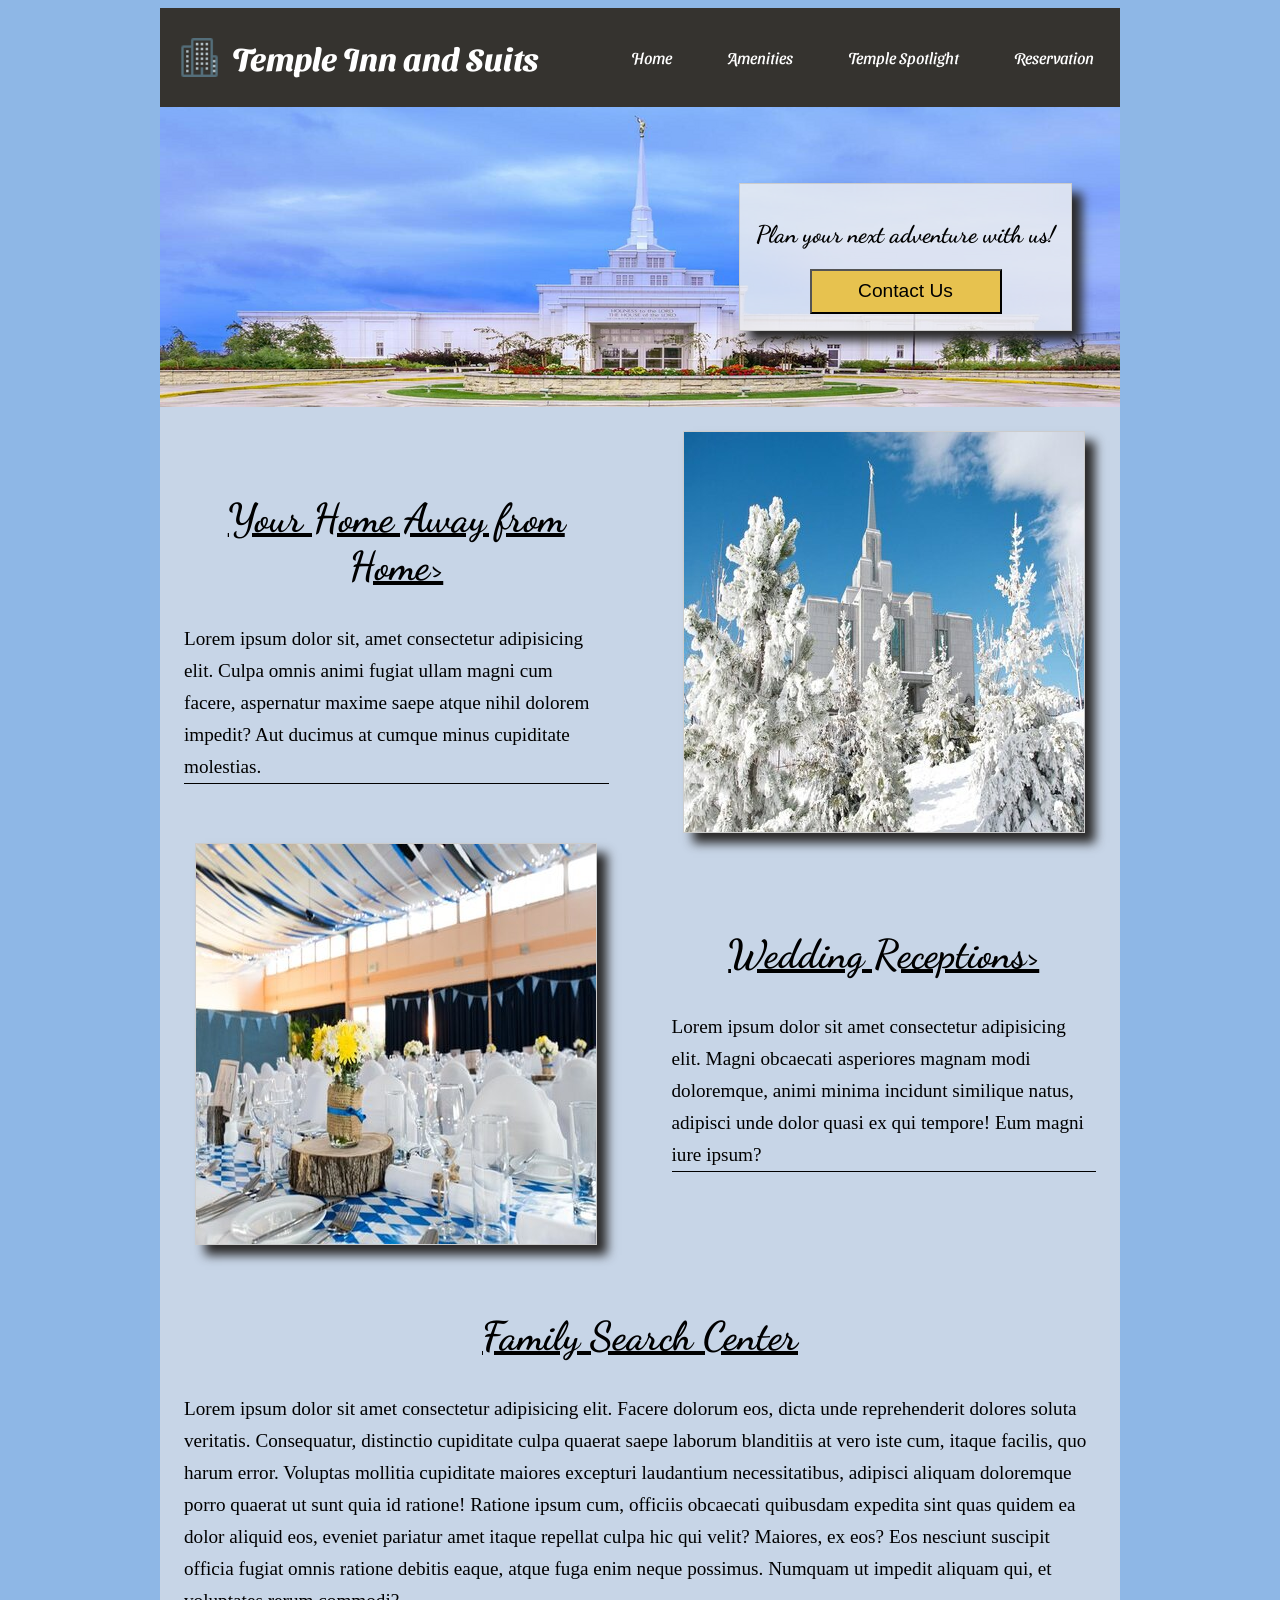
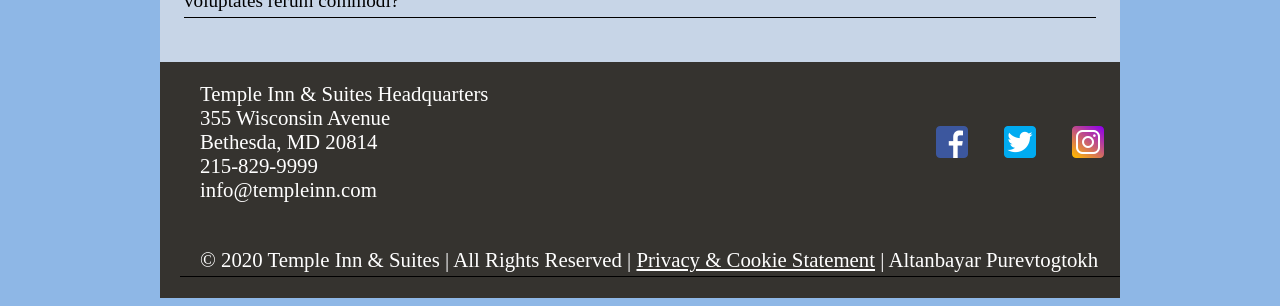
==== commit 8d1d2de6: "performance fix" ====
--- a/project/index.html
+++ b/project/index.html
@@ -9,8 +9,7 @@
     <meta name="author" content="Altanbayar Purevtogtokh">
     <link rel="stylesheet" href="css/styles.css">
     <link href="https://fonts.googleapis.com/css2?family=Sansita+Swashed:wght@500&display=swap" rel="stylesheet">
-    <link href="https://fonts.googleapis.com/css2?family=Dancing+Script&family=Sansita+Swashed:wght@500&display=swap"
-        rel="stylesheet">
+    <link href="https://fonts.googleapis.com/css2?family=Dancing+Script&family=Sansita+Swashed:wght@500&display=swap" rel="stylesheet">
     <link rel="stylesheet" href="https://cdnjs.cloudflare.com/ajax/libs/font-awesome/4.7.0/css/font-awesome.min.css">
     <title> Temple Inn & Suites | Your Home Away From Home | 215-529-9999"</title>
 </head>
@@ -36,18 +35,19 @@
         <div class="hero-image">
             <img src="images/banner(2).png" alt="Hero Image">
             <div class='action'>
-                <h3>
+                <h2>
                     Plan your next adventure with us!
-                </h3>
+                </h2>
                 <button>Contact Us</button>
             </div>
         </div>
-        <div class="topnav">
+        <!--<div class="topnav">
             <form class="example" action="action_page.php">
                 <input type="text" placeholder="Search.." name="search">
-                <button type="submit"><i class="fa fa-search"></i></button>
+                <label for="search-button" name="search"></label>
+                <button type="submit" name="search-icon"><i class="fa fa-search"></i>Search</button>
             </form>
-        </div>
+        </div>-->
         <div class="center">
             <div class="p1">
                 <h2><a href="#">Your Home Away from Home></a></h2>
--- a/project/css/styles.css
+++ b/project/css/styles.css
@@ -19,13 +19,17 @@
 .brand {
     display: inline-flex;
 }
-
+.logo {
+    display: flex;
+    justify-content: left;
+    margin: 30px 20px;
+}
 ul {
     float: right;
 }
 
 main {
-    background-color: rgb(174, 200, 248);
+    background-color: rgb(230, 238, 255);
 }
 
 h1 {
@@ -51,7 +55,18 @@
     padding: 1em;
     text-align: center;
 }
-
+.action h2{
+    font-size: 1.5rem;
+}
+.p1 h2 a{
+    color: black;
+}
+.p2 h2 a{
+    color:black;
+}
+.p3 h2 a{
+    color:black;
+}
 .hero-image {
     display: grid;
     grid-template-columns: 1fr 1fr;
@@ -131,11 +146,7 @@
     font-size: 16px;
 }
 
-.logo {
-    display: flex;
-    justify-content: left;
-    margin: 30px 20px;
-}
+
 
 picture .hero-image {
     background-color: rgb(245, 102, 7);
@@ -204,6 +215,7 @@
     width: 300px;
 }
 
+
 /* Style the search field */
 form.example input[type=text] {
     padding: 10px;
@@ -213,7 +225,9 @@
     width: 80%;
     background: #f1f1f1;
 }
-
+.search-button{
+    padding: none;
+}
 /* Style the submit button */
 form.example button {
     float: left;
@@ -221,7 +235,7 @@
     padding: 10px;
     background: #2196F3;
     color: white;
-    font-size: 17px;
+    font-size: 10px;
     border: 1px solid grey;
     border-left: none;
     /* Prevent double borders */
@@ -459,38 +473,27 @@
     resize: vertical;
 }
 
-label {
+/*label {
     padding: 12px 12px 12px 0;
     display: inline-block;
-}
+}*/
 
 input[type=submit] {
-    background-color: #4CAF50;
+    background-color: #2196F3;
     color: rgb(0, 0, 0);
     padding: 12px 20px;
+    font-size: 1rem;
+    font-weight: 200;
     border: none;
     border-radius: 4px;
     cursor: pointer;
     float: right;
 }
 
-input[type=reset] {
-    background-color: #4CAF50;
-    color: rgb(0, 0, 0);
-    padding: 12px 20px;
-    border: none;
-    border-radius: 4px;
-    cursor: pointer;
-    float: right;
-}
-
 input[type=submit]:hover {
     background-color: #45a049;
 }
 
-input[type=reset]:hover {
-    background-color: #45a049;
-}
 
 .container {
     border-radius: 5px;
@@ -575,9 +578,7 @@
 }
 @media screen and (max-width: 550px) {
 
-    body,
-    main,
-    div {
+    body {
         display: block;
     }
 }
